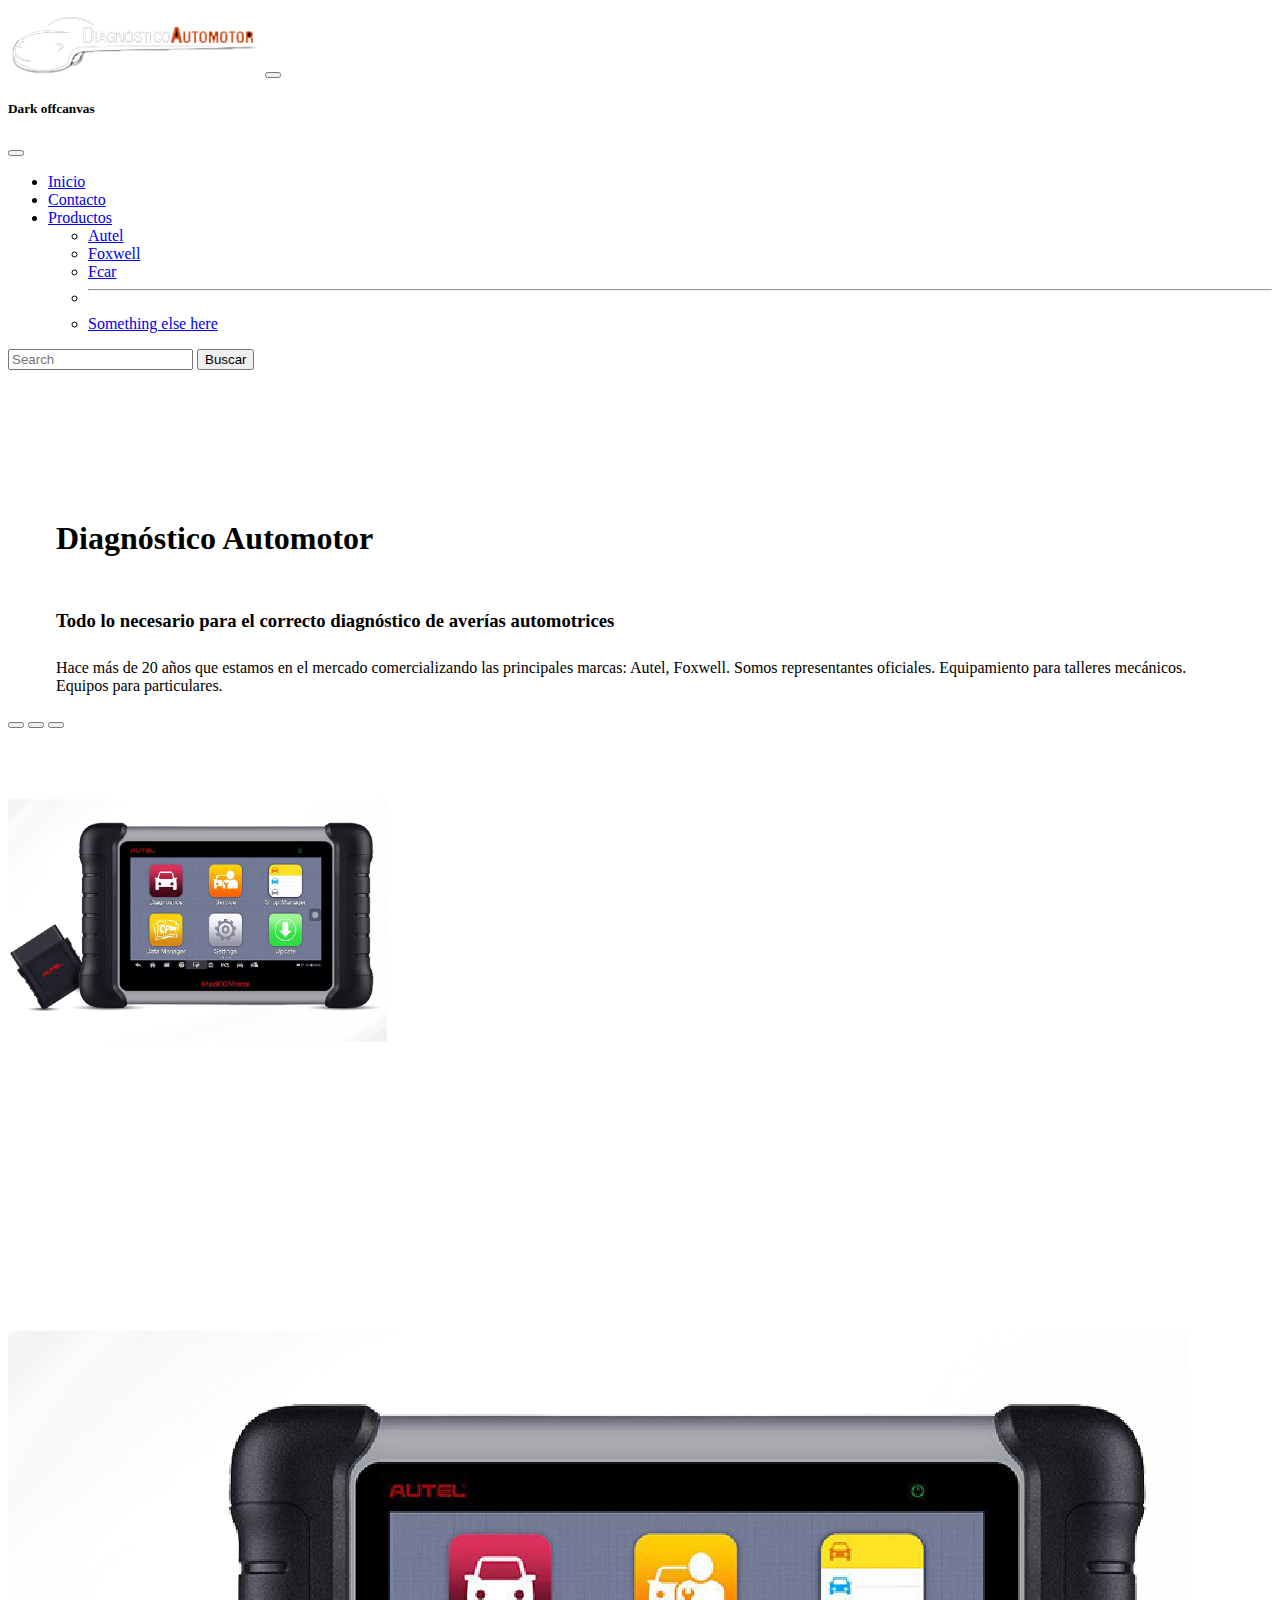
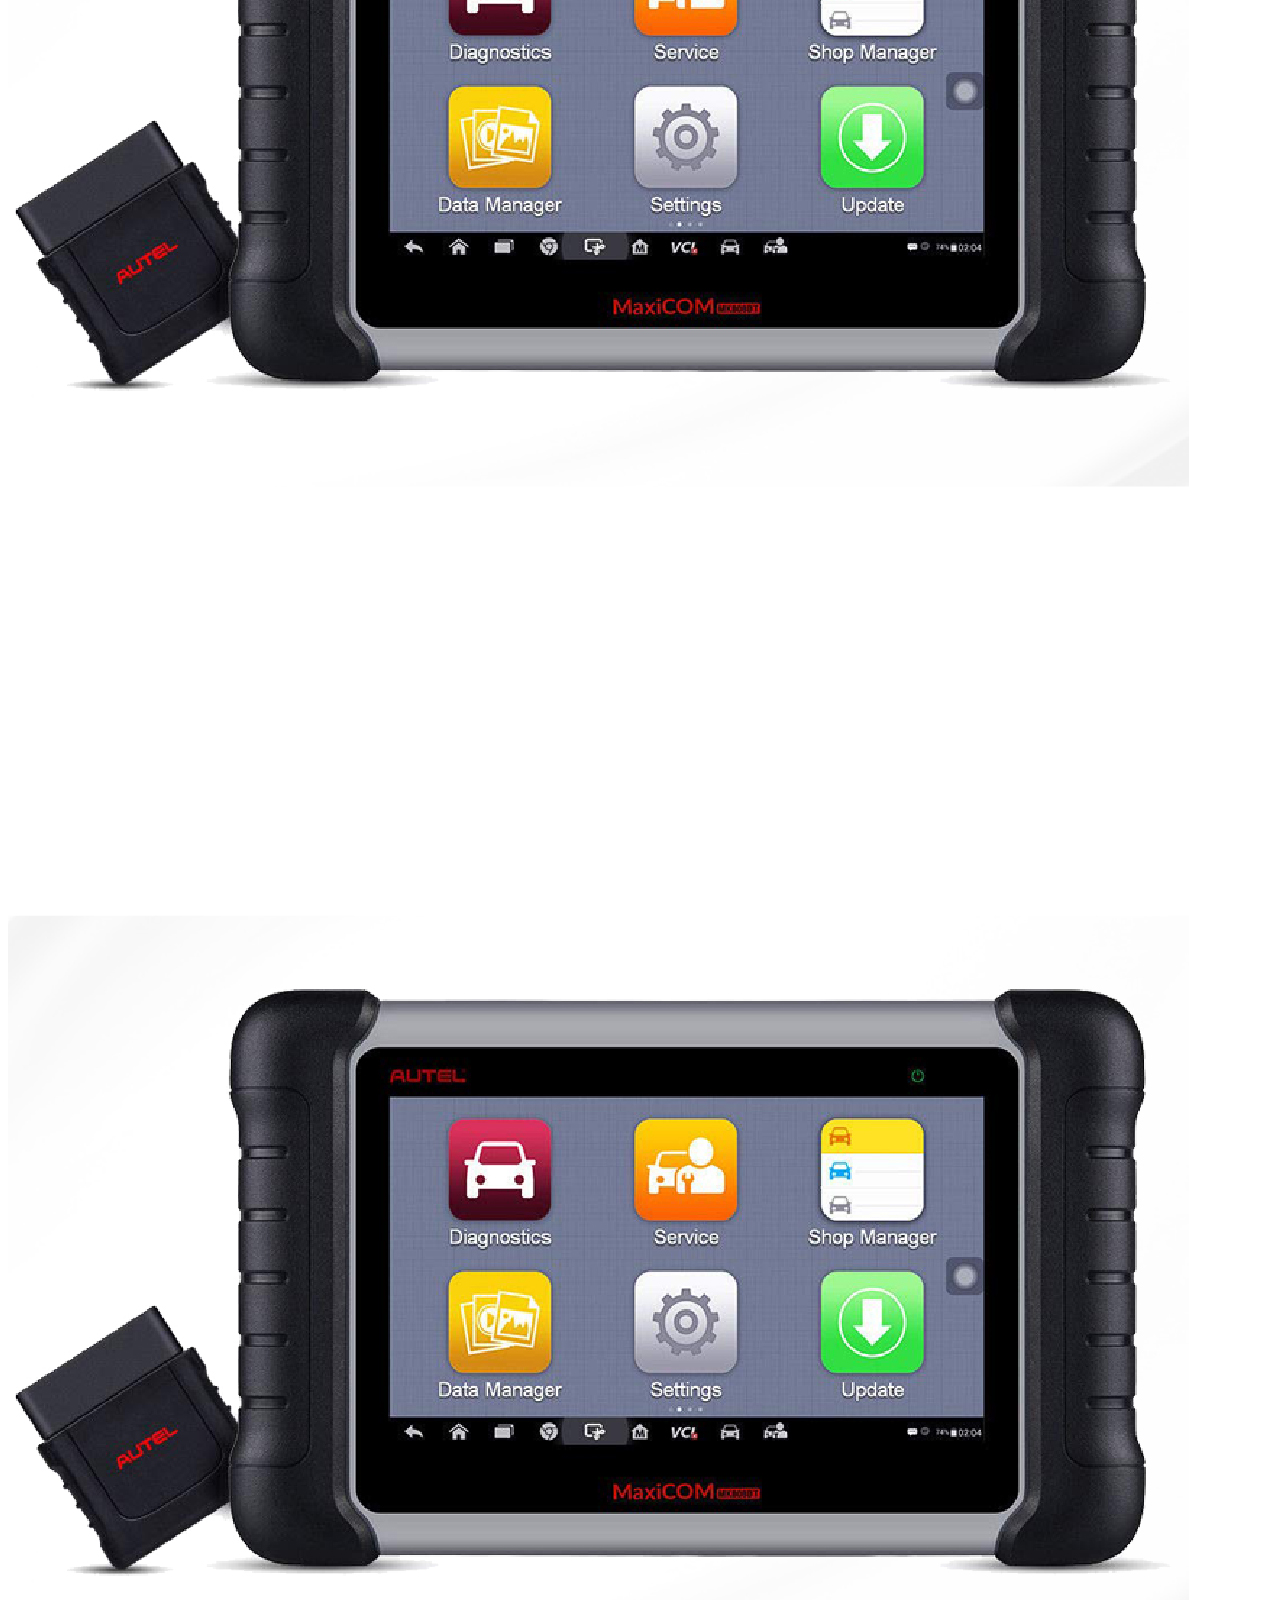
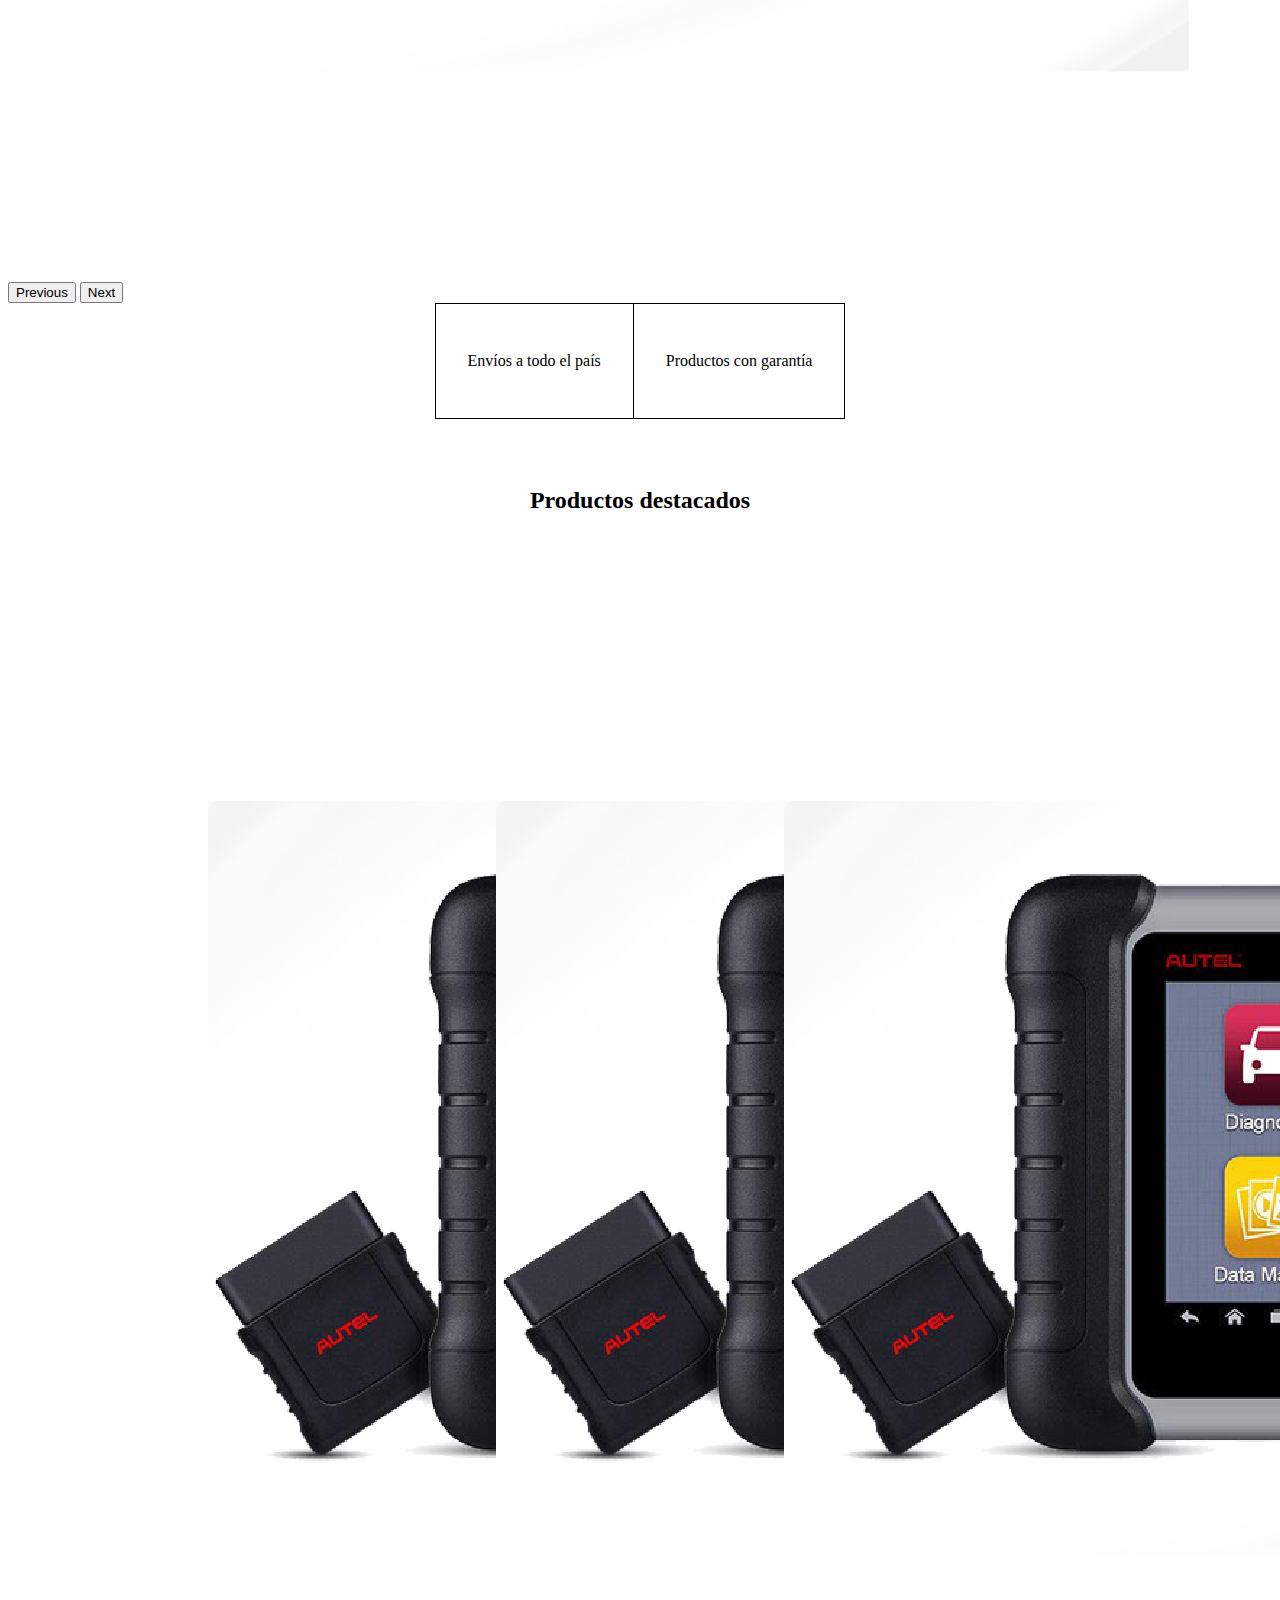
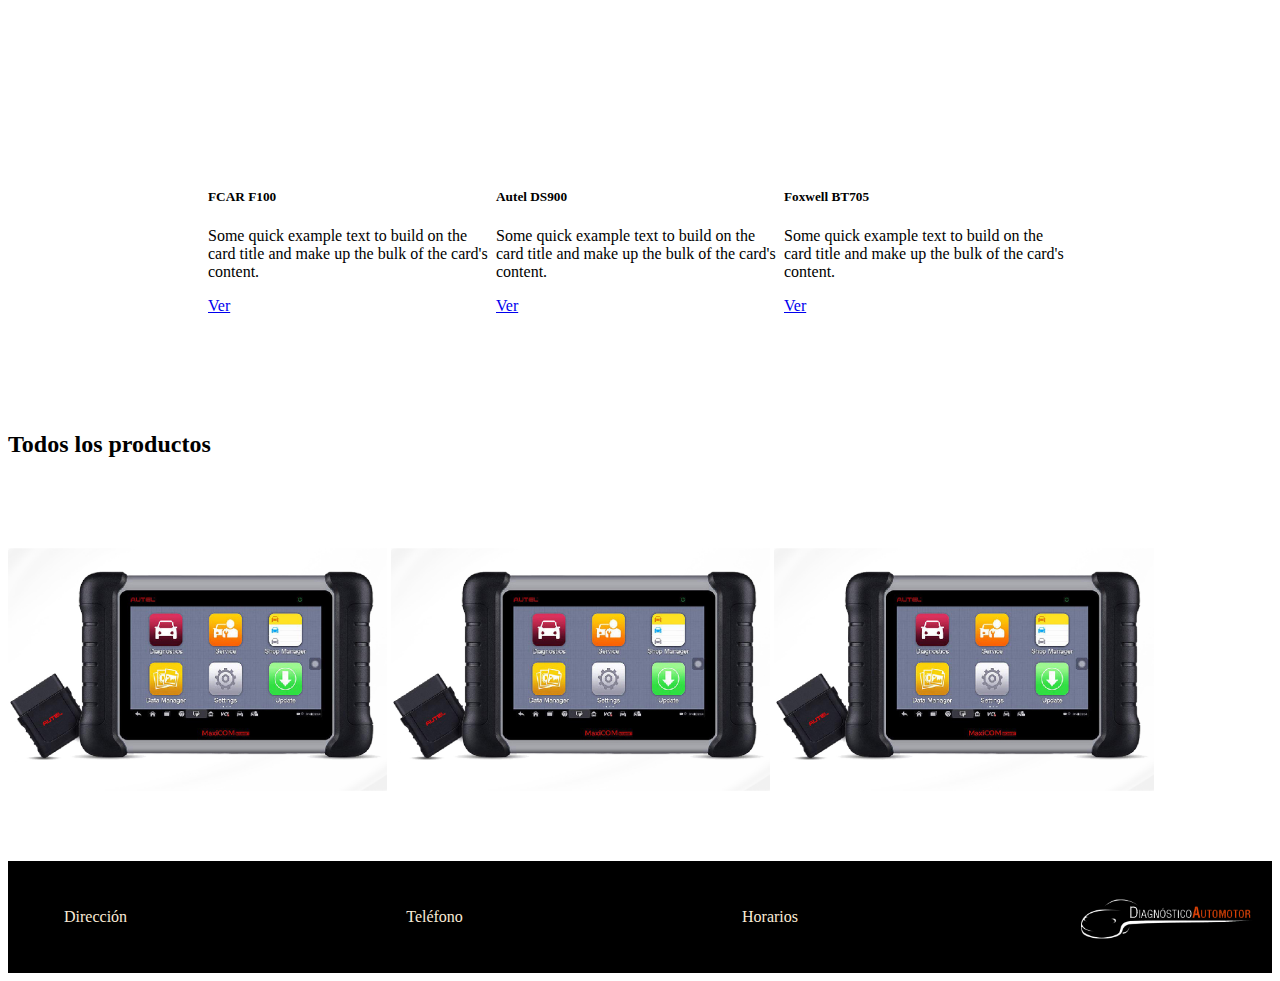
==== index.html @ a449dfd9 "1" ====
<!DOCTYPE html>
<html lang="en">
<head>
    <meta charset="UTF-8">
    <meta name="viewport" content="width=device-width, initial-scale=1.0">
    <title>Inicio</title>
    <link rel="stylesheet" href="CSS/style.css">

<!--CSS BOOSTRAP-->

    <link href="https://cdn.jsdelivr.net/npm/bootstrap@5.3.2/dist/css/bootstrap.min.css" rel="stylesheet" integrity="sha384-T3c6CoIi6uLrA9TneNEoa7RxnatzjcDSCmG1MXxSR1GAsXEV/Dwwykc2MPK8M2HN" crossorigin="anonymous">
    <link href="https://cdn.jsdelivr.net/npm/bootstrap@5.3.0/dist/css/bootstrap.min.css" rel="stylesheet" integrity="sha384-9ndCyUaIbzAi2FUVXJi0CjmCapSmO7SnpJef0486qhLnuZ2cdeRhO02iuK6FUUVM" crossorigin="anonymous">

    <!-- SCRIPT JS BOOSTRAP-->
    <script src="https://cdn.jsdelivr.net/npm/bootstrap@5.3.2/dist/js/bootstrap.bundle.min.js" integrity="sha384-C6RzsynM9kWDrMNeT87bh95OGNyZPhcTNXj1NW7RuBCsyN/o0jlpcV8Qyq46cDfL" crossorigin="anonymous"></script>
<!--FLAT ICON-->
<meta name="description" content="">
<meta name="viewport" content="width=device-width, initial-scale=1">
<!-- Incluir el CDN de FontAwesome -->
<!-- <link href="https://cdnjs.cloudflare.com/ajax/libs/font-awesome/6.0.0-beta3/css/all.min.css" rel="stylesheet"> -->
<link rel='stylesheet' href='https://cdn-uicons.flaticon.com/2.6.0/uicons-regular-rounded/css/uicons-regular-rounded.css'>

</head>


<body>
<!--HEADER-->
    <header>
        <nav class="navbar navbar-dark bg-dark fixed-top">
            <div class="container-fluid">
              <!-- <a class="navbar-brand" href="#">Offcanvas dark navbar</a> -->
               <img src="imagenes/logo-diagnostico.png" alt="logo-diagnostico" class="logo">
              <button class="navbar-toggler" type="button" data-bs-toggle="offcanvas" data-bs-target="#offcanvasDarkNavbar" aria-controls="offcanvasDarkNavbar" aria-label="Toggle navigation">
                <span class="navbar-toggler-icon"></span>
              </button>
              <div class="offcanvas offcanvas-end text-bg-dark" tabindex="-1" id="offcanvasDarkNavbar" aria-labelledby="offcanvasDarkNavbarLabel">
                <div class="offcanvas-header">
                  <h5 class="offcanvas-title" id="offcanvasDarkNavbarLabel">Dark offcanvas</h5>
                  <button type="button" class="btn-close btn-close-white" data-bs-dismiss="offcanvas" aria-label="Close"></button>
                </div>
                <div class="offcanvas-body">
                  <ul class="navbar-nav justify-content-end flex-grow-1 pe-3">
                    <li class="nav-item">
                      <a class="nav-link active" aria-current="page" href="#">Inicio</a>
                    </li>
                    <li class="nav-item">
                      <a class="nav-link" href="#">Contacto</a>
                    </li>
                    <li class="nav-item dropdown">
                      <a class="nav-link dropdown-toggle" href="#" role="button" data-bs-toggle="dropdown" aria-expanded="false">
                        Productos
                      </a>
                      <ul class="dropdown-menu dropdown-menu-dark">
                        <li><a class="dropdown-item" href="html\autel.html">Autel</a></li>
                        <li><a class="dropdown-item" href="html/ms906.html">Foxwell</a></li>
                        <li><a class="dropdown-item" href="html/ds900.html">Fcar </a></li>
                        <li>
                          <hr class="dropdown-divider">
                        </li>
                        <li><a class="dropdown-item" href="#">Something else here</a></li>
                      </ul>
                    </li>
                  </ul>
                  <form class="d-flex mt-3" role="search">
                    <input class="form-control me-2" type="search" placeholder="Search" aria-label="Search">
                    <button class="btn btn-success" type="submit">Buscar</button>
                  </form>
                </div>
              </div>
            </div>
          </nav>
    </header>
    <!--DIV TITULO, BAJADA, SLICES esto tengo que bajarlo en CSS porque queda tapado-->
    <div class="body">
      <div class="presentacion">
        <h1>Diagnóstico Automotor</h1>
        <h3>Todo lo necesario para el correcto diagnóstico de averías automotrices</h3>
        <p>Hace más de 20 años que estamos en el mercado comercializando las principales marcas: Autel, Foxwell. Somos representantes oficiales. Equipamiento para talleres mecánicos. Equipos para particulares. </p>
      </div>

        <!--Boostrap carrousel slider-->
        <div id="carouselExampleIndicators" class="pt-3 container-lg img-fluid carousel slide"></div>
          <div class="carousel-indicators">
            <button type="button" data-bs-target="#carouselExampleIndicators" data-bs-slide-to="0" class="active" aria-current="true" aria-label="Slide 1"></button>
            <button type="button" data-bs-target="#carouselExampleIndicators" data-bs-slide-to="1" aria-label="Slide 2"></button>
            <button type="button" data-bs-target="#carouselExampleIndicators" data-bs-slide-to="2" aria-label="Slide 3"></button>
          </div>
          <div class="carousel-inner">
            <div class="carousel-item active">
              <img src="imagenes/MX_808TS.jpg" class=" img-fluid d-block w-10, imagenes-prueba" alt="Pareja recién casada por iglesia">
            </div>
            <div class="carousel-item">
              <img src="imagenes/MX_808TS.jpg" class=" img-fluid d-block w-10" alt="Pareja recién casada en registo civil">
            </div>
            <div class="carousel-item">
              <img src="imagenes/MX_808TS.jpg" class=" img-fluid w-10" alt="Casamiento tirada de arroz">
            </div>
          </div>
          <button class="carousel-control-prev" type="button" data-bs-target="#carouselExampleIndicators" data-bs-slide="prev">
            <span class="carousel-control-prev-icon" aria-hidden="true"></span>
            <span class="visually-hidden">Previous</span>
          </button>
          <button class="carousel-control-next" type="button" data-bs-target="#carouselExampleIndicators" data-bs-slide="next">
            <span class="carousel-control-next-icon" aria-hidden="true"></span>
            <span class="visually-hidden">Next</span>
          </button>
        </div>
        <!--Fin slider-->
    </div>
    <div class="container-envios-garantia">
      <div class="containers-pequeños-envio">
        <i class="fi fi-rr-shipping-fast"></i>
        <p>Envíos a todo el país</p>
      </div>
      <div class="containers-pequeños-garantia">
        <i class="fi fi-rr-degree-credential"></i>
        <p>Productos con garantía</p>
      </div>
    </div>
    <!--DIV PRODUCTOS DESTACADOS-->
    <div class="container-productos-destacados">
        <h2>Productos destacados</h2>
        <div class="cards-productos-destacados">
            <!-- <img src="imagenes\MX_808TS.jpg" alt="prueba1" class="imagenes-prueba">
            <img src="imagenes\MX_808TS.jpg" alt="prueba2" class="imagenes-prueba" >
            <img src="imagenes\MX_808TS.jpg" alt="prueba3" class="imagenes-prueba"> -->
            <!--Acá una grid / o directo tres imágenes-->

            <!--Card 1-->
            <div class="card" style="width: 18rem;">
              <img src="imagenes\MX_808TS.jpg" class="card-img-top" alt="prueba">
              <div class="card-body">
                <h5 class="card-title">FCAR F100</h5>
                <p class="card-text">Some quick example text to build on the card title and make up the bulk of the card's content.</p>
                <a href="#" class="btn btn-primary">Ver</a>
              </div>
            </div>
            <!--Card 2-->
            <div class="card" style="width: 18rem;">
              <img src="imagenes\MX_808TS.jpg" class="card-img-top" alt="prueba">
              <div class="card-body">
                <h5 class="card-title">Autel DS900</h5>
                <p class="card-text">Some quick example text to build on the card title and make up the bulk of the card's content.</p>
                <a href="#" class="btn btn-primary">Ver</a>
              </div>
            </div>
            <!--Card 3-->
            <div class="card" style="width: 18rem;">
              <img src="imagenes\MX_808TS.jpg" class="card-img-top" alt="prueba">
              <div class="card-body">
                <h5 class="card-title">Foxwell BT705</h5>
                <p class="card-text">Some quick example text to build on the card title and make up the bulk of the card's content.</p>
                <a href="#" class="btn btn-primary">Ver</a>
              </div>
            </div>
        </div>
    </div>
    <!--DIV TODOS LOS PRODUCTOS-->
    <div class="productosIndex">
        <h2>Todos los productos</h2>
        <div>
            <!--Acá una grid / o directo tres imágenes-->
            <img src="imagenes\MX_808TS.jpg" alt="prueba1" class="imagenes-prueba">
            <img src="imagenes\MX_808TS.jpg" alt="prueba2" class="imagenes-prueba" >
            <img src="imagenes\MX_808TS.jpg" alt="prueba3" class="imagenes-prueba">
        </div>
    </div>
    <!--FOOTER-->
    <footer>
      <div class="footer">
        <!--logo-->
        <ul class="lista-footer">
          <li class="items-footer">Dirección</li>
          <li class="items-footer">Teléfono</li>
          <li class="items-footer">Horarios</li>
          <img src="imagenes/logo-diagnostico.png" alt="logo-diagnostico" class="logo-footer">
        </ul>
        
      </div>
    </footer>
</body>
</html>
---- CSS/style.css ----
.logo{
    width: 20%;
}

.body{
    padding-top: 8rem;
}
.container-envios-garantia{
    display: flex;
    justify-content: center;
}
.containers-pequeños-garantia{
    border: 1px solid black;
    padding: 2rem;
}
.containers-pequeños-envio{
    border-top: 1px solid black;
    border-bottom: 1px solid black;
    border-left: 1px solid black;
    padding: 2rem;
}
.presentacion{
    margin-left: 3rem;
    margin-right: 3rem;
}

h3{
    padding-top: 2rem;
    padding-bottom: 0.5rem;
}

.carousel-slide{
    padding: 0;

}

/*PRODUCTOS DESTACADOS*/

.container-productos-destacados{
    padding: 3rem;
    display: flex;
    flex-wrap: wrap;
    justify-content: center;
}

.cards-productos-destacados{
    display: flex;
    flex-wrap: wrap;
    justify-content: center;
    margin: 3rem;
   
}

/*FOOTER*/

.footer{
    background-color: black;
    padding: 1rem;
}
.lista-footer{
    display: flex;
    justify-content: space-between;

}
.items-footer{
    color: antiquewhite;
    list-style: none;
    text-decoration: none;
    text-align: center;
    align-content: center;
}
.logo-footer{
    width: 15%;
}



.imagenes-prueba{
    width: 30%;
    
    background-color: red;
}




.cardsAutelPrueba{
    display: flex;
    flex-wrap: wrap;
    justify-content: center;

}

/* .cardEquipos{
    background-color: red;
    border: 3px solid black;
    display: grid;
    grid-template-columns: 1fr 1.5fr;
    grid-template-rows: 100px 200px;
    max-width: 85%;
    margin: 15px;
    
    
    
    
}
.imagenEquipo{
    width: 20%;
   
} */

 .grid-container{
    background-color: violet;
    border: 1px solid green;
    border-radius: 15px;
    display: grid;
    grid-template-columns: 1fr 1.5fr;
    grid-template-rows: 100px 200px;
    max-width: 85%;
    margin: 15px;

    
}

/* .nombreEquipo{
    grid-column: 1/3;
    background-color: white;
    
   
}  */
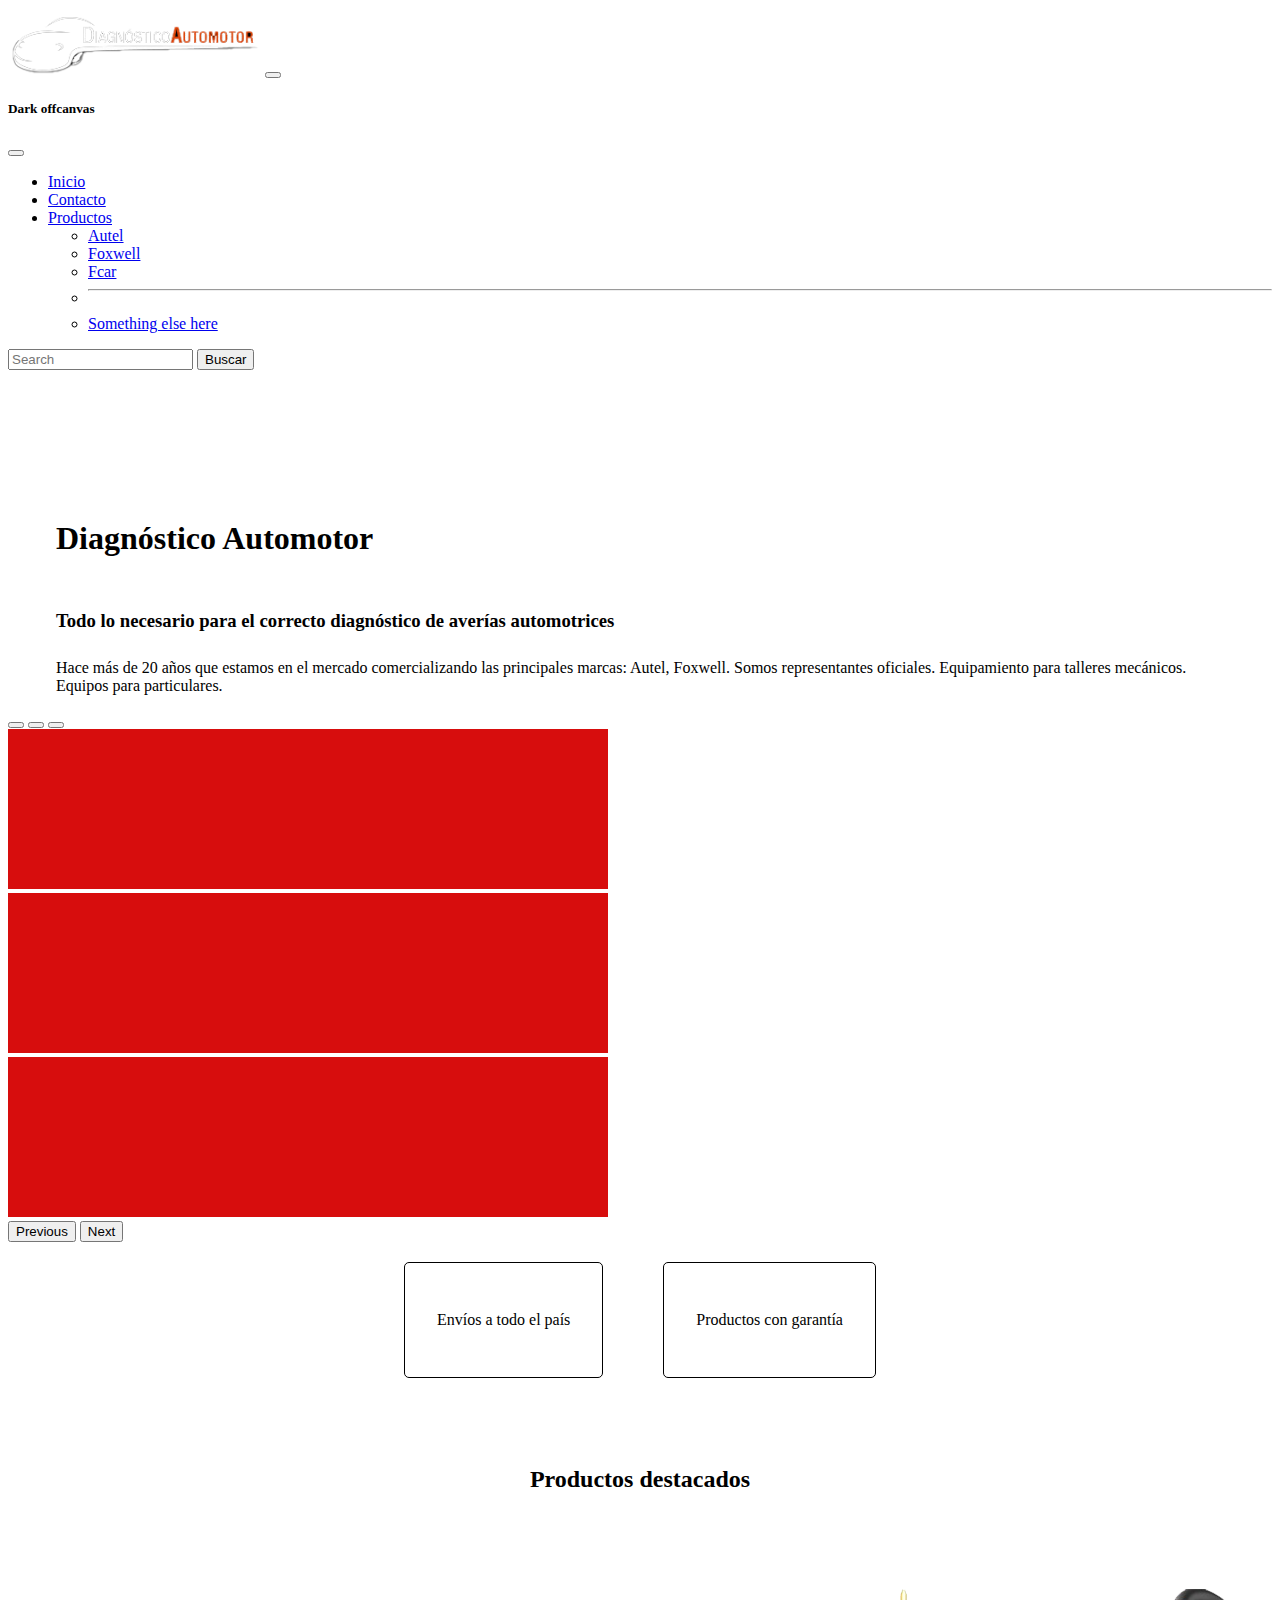
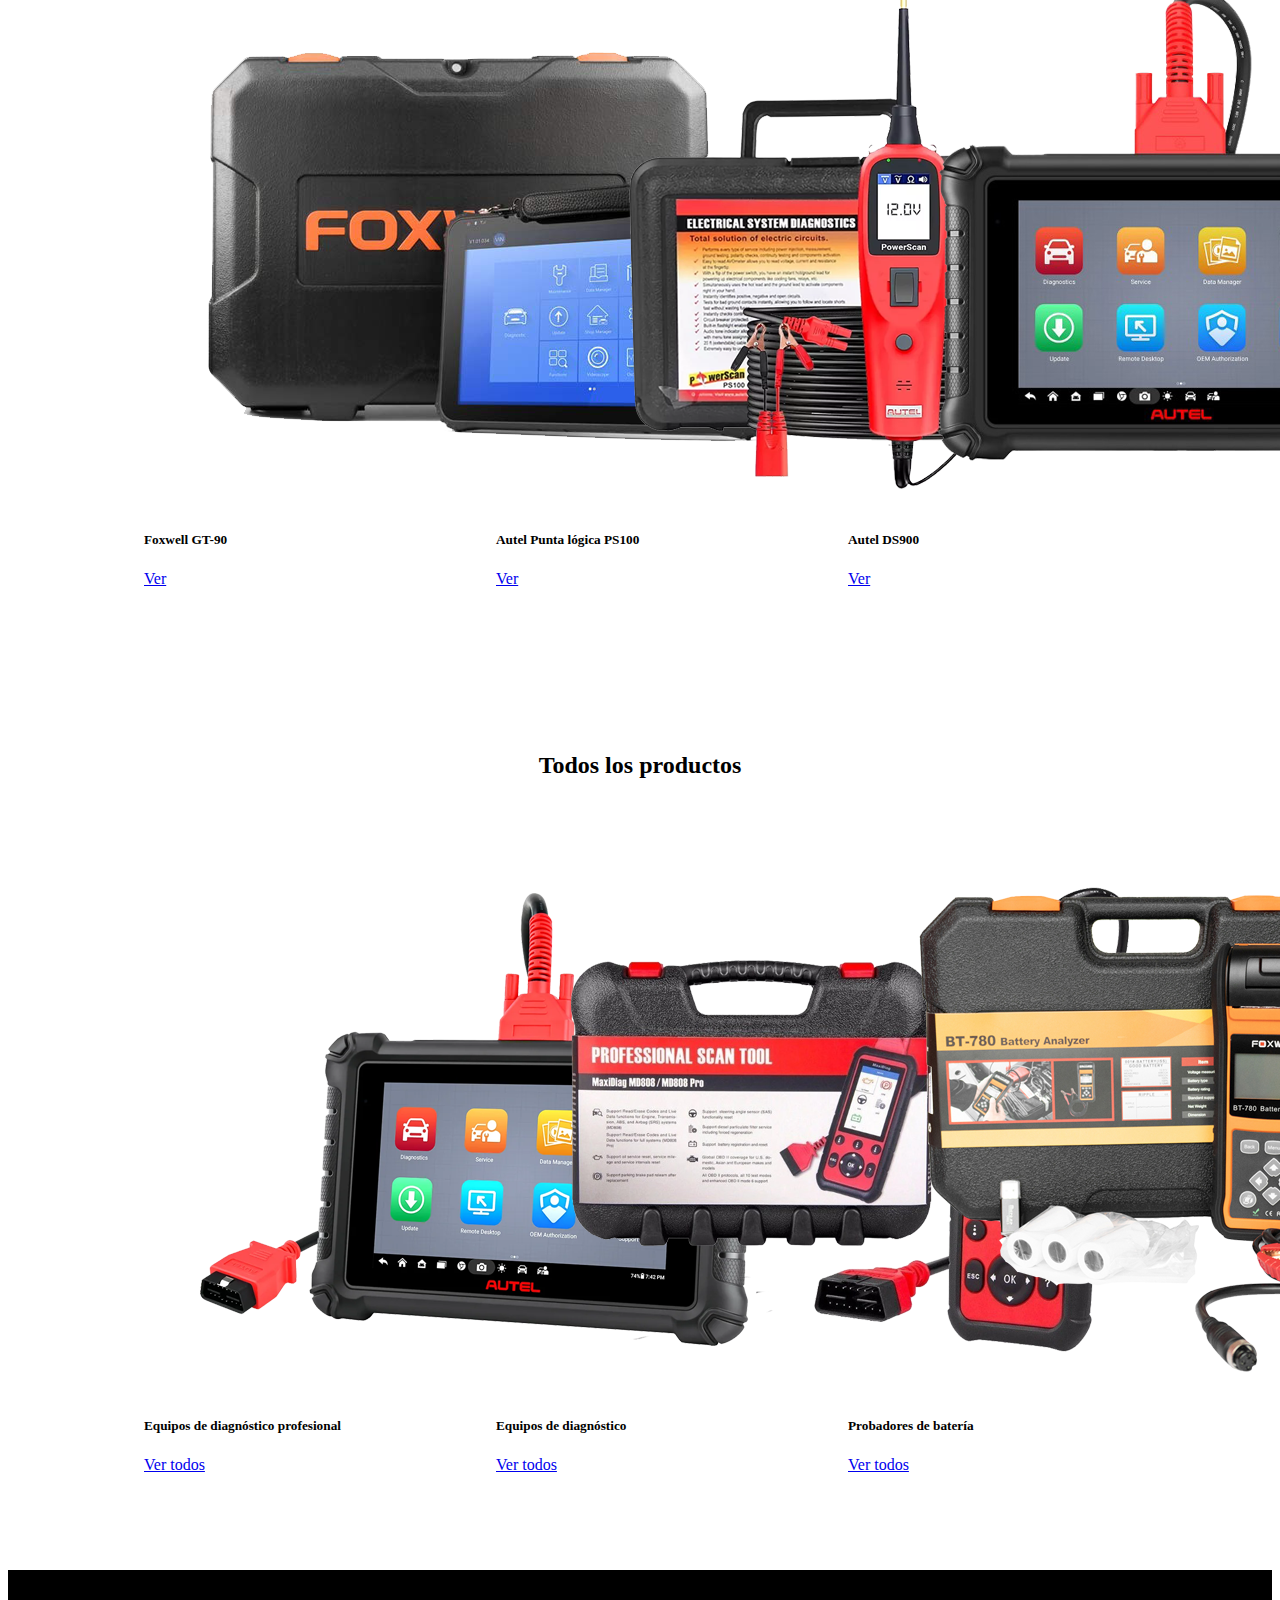
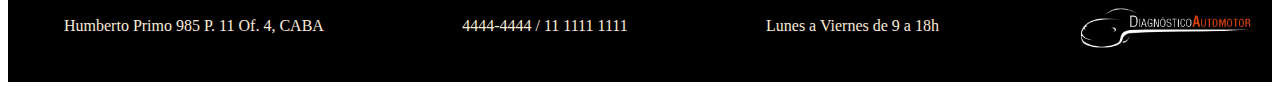
==== commit 39d48f8d: "index" ====
--- a/index.html
+++ b/index.html
@@ -79,34 +79,38 @@
       </div>
 
         <!--Boostrap carrousel slider-->
-        <div id="carouselExampleIndicators" class="pt-3 container-lg img-fluid carousel slide"></div>
-          <div class="carousel-indicators">
-            <button type="button" data-bs-target="#carouselExampleIndicators" data-bs-slide-to="0" class="active" aria-current="true" aria-label="Slide 1"></button>
-            <button type="button" data-bs-target="#carouselExampleIndicators" data-bs-slide-to="1" aria-label="Slide 2"></button>
-            <button type="button" data-bs-target="#carouselExampleIndicators" data-bs-slide-to="2" aria-label="Slide 3"></button>
-          </div>
-          <div class="carousel-inner">
-            <div class="carousel-item active">
-              <img src="imagenes/MX_808TS.jpg" class=" img-fluid d-block w-10, imagenes-prueba" alt="Pareja recién casada por iglesia">
-            </div>
-            <div class="carousel-item">
-              <img src="imagenes/MX_808TS.jpg" class=" img-fluid d-block w-10" alt="Pareja recién casada en registo civil">
-            </div>
-            <div class="carousel-item">
-              <img src="imagenes/MX_808TS.jpg" class=" img-fluid w-10" alt="Casamiento tirada de arroz">
-            </div>
-          </div>
-          <button class="carousel-control-prev" type="button" data-bs-target="#carouselExampleIndicators" data-bs-slide="prev">
-            <span class="carousel-control-prev-icon" aria-hidden="true"></span>
-            <span class="visually-hidden">Previous</span>
-          </button>
-          <button class="carousel-control-next" type="button" data-bs-target="#carouselExampleIndicators" data-bs-slide="next">
-            <span class="carousel-control-next-icon" aria-hidden="true"></span>
-            <span class="visually-hidden">Next</span>
-          </button>
+        <div class="carousel-prueba">
+          <div id="carouselExampleIndicators" class="carousel slide">
+            <div class="carousel-indicators">
+              <button type="button" data-bs-target="#carouselExampleIndicators" data-bs-slide-to="0" class="active" aria-current="true" aria-label="Slide 1"></button>
+              <button type="button" data-bs-target="#carouselExampleIndicators" data-bs-slide-to="1" aria-label="Slide 2"></button>
+              <button type="button" data-bs-target="#carouselExampleIndicators" data-bs-slide-to="2" aria-label="Slide 3"></button>
+            </div>
+            <div class="carousel-inner">
+              <div class="carousel-item active">
+                <img src="imagenes/prueba_banner.jpg" class="d-block w-100" alt="...">
+              </div>
+              <div class="carousel-item">
+                <img src="imagenes/prueba_banner.jpg" class="d-block w-100" alt="...">
+              </div>
+              <div class="carousel-item">
+                <img src="imagenes/prueba_banner.jpg" class="d-block w-100" alt="...">
+              </div>
+            </div>
+            <button class="carousel-control-prev" type="button" data-bs-target="#carouselExampleIndicators" data-bs-slide="prev">
+              <span class="carousel-control-prev-icon" aria-hidden="true"></span>
+              <span class="visually-hidden">Previous</span>
+            </button>
+            <button class="carousel-control-next" type="button" data-bs-target="#carouselExampleIndicators" data-bs-slide="next">
+              <span class="carousel-control-next-icon" aria-hidden="true"></span>
+              <span class="visually-hidden">Next</span>
+            </button>
+          </div>
         </div>
+      </div>
         <!--Fin slider-->
-    </div>
+   
+   <!-- ENVIOS, GARANTÍA -->
     <div class="container-envios-garantia">
       <div class="containers-pequeños-envio">
         <i class="fi fi-rr-shipping-fast"></i>
@@ -117,62 +121,84 @@
         <p>Productos con garantía</p>
       </div>
     </div>
+
     <!--DIV PRODUCTOS DESTACADOS-->
     <div class="container-productos-destacados">
         <h2>Productos destacados</h2>
         <div class="cards-productos-destacados">
-            <!-- <img src="imagenes\MX_808TS.jpg" alt="prueba1" class="imagenes-prueba">
-            <img src="imagenes\MX_808TS.jpg" alt="prueba2" class="imagenes-prueba" >
-            <img src="imagenes\MX_808TS.jpg" alt="prueba3" class="imagenes-prueba"> -->
-            <!--Acá una grid / o directo tres imágenes-->
 
             <!--Card 1-->
             <div class="card" style="width: 18rem;">
-              <img src="imagenes\MX_808TS.jpg" class="card-img-top" alt="prueba">
+              <img src="imagenes/gt_90.png" class="card-img-top" alt="prueba">
               <div class="card-body">
-                <h5 class="card-title">FCAR F100</h5>
-                <p class="card-text">Some quick example text to build on the card title and make up the bulk of the card's content.</p>
+                <h5 class="card-title">Foxwell GT-90</h5>
+                <!-- <p class="card-text">Some quick example text to build on the card title and make up the bulk of the card's content.</p> -->
                 <a href="#" class="btn btn-primary">Ver</a>
               </div>
             </div>
             <!--Card 2-->
             <div class="card" style="width: 18rem;">
-              <img src="imagenes\MX_808TS.jpg" class="card-img-top" alt="prueba">
+              <img src="imagenes/ps_100.png" class="card-img-top" alt="prueba">
+              <div class="card-body">
+                <h5 class="card-title">Autel Punta lógica PS100</h5>
+                <!-- <p class="card-text">Some quick example text to build on the card title and make up the bulk of the card's content.</p> -->
+                <a href="#" class="btn btn-primary">Ver</a>
+              </div>
+            </div>
+            <!--Card 3-->
+            <div class="card" style="width: 18rem;">
+              <img src="imagenes/Autel_DS_900/DS900_7.png" class="card-img-top" alt="prueba">
               <div class="card-body">
                 <h5 class="card-title">Autel DS900</h5>
-                <p class="card-text">Some quick example text to build on the card title and make up the bulk of the card's content.</p>
-                <a href="#" class="btn btn-primary">Ver</a>
-              </div>
-            </div>
-            <!--Card 3-->
-            <div class="card" style="width: 18rem;">
-              <img src="imagenes\MX_808TS.jpg" class="card-img-top" alt="prueba">
-              <div class="card-body">
-                <h5 class="card-title">Foxwell BT705</h5>
-                <p class="card-text">Some quick example text to build on the card title and make up the bulk of the card's content.</p>
+                <!-- <p class="card-text">Some quick example text to build on the card title and make up the bulk of the card's content.</p> -->
                 <a href="#" class="btn btn-primary">Ver</a>
               </div>
             </div>
         </div>
     </div>
     <!--DIV TODOS LOS PRODUCTOS-->
-    <div class="productosIndex">
-        <h2>Todos los productos</h2>
-        <div>
-            <!--Acá una grid / o directo tres imágenes-->
-            <img src="imagenes\MX_808TS.jpg" alt="prueba1" class="imagenes-prueba">
-            <img src="imagenes\MX_808TS.jpg" alt="prueba2" class="imagenes-prueba" >
-            <img src="imagenes\MX_808TS.jpg" alt="prueba3" class="imagenes-prueba">
-        </div>
-    </div>
+    <div class="container-productos-destacados">
+      <h2>Todos los productos</h2>
+      <div class="cards-productos-destacados">
+
+          <!--Card 1-->
+          <div class="card" style="width: 18rem;">
+            <img src="imagenes/Autel_DS_900/DS900_2.png" class="card-img-top" alt="prueba">
+            <div class="card-body">
+              <h5 class="card-title">Equipos de diagnóstico profesional</h5>
+              <!-- <p class="card-text">Some quick example text to build on the card title and make up the bulk of the card's content.</p> -->
+              <a href="#" class="btn btn-primary">Ver todos</a>
+            </div>
+          </div>
+          <!--Card 2-->
+          <div class="card" style="width: 18rem;">
+            <img src="imagenes/md808_pro.png" class="card-img-top" alt="prueba">
+            <div class="card-body">
+              <h5 class="card-title">Equipos de diagnóstico</h5>
+              <!-- <p class="card-text">Some quick example text to build on the card title and make up the bulk of the card's content.</p> -->
+              <a href="#" class="btn btn-primary">Ver todos</a>
+            </div>
+          </div>
+          <!--Card 3-->
+          <div class="card" style="width: 18rem;">
+            <img src="imagenes/bt_780.png" class="card-img-top" alt="prueba">
+            <div class="card-body">
+              <h5 class="card-title">Probadores de batería</h5>
+              <!-- <p class="card-text">Some quick example text to build on the card title and make up the bulk of the card's content.</p> -->
+              <a href="#" class="btn btn-primary">Ver todos</a>
+            </div>
+          </div>
+      </div>
+  </div>
+        
     <!--FOOTER-->
     <footer>
       <div class="footer">
         <!--logo-->
         <ul class="lista-footer">
-          <li class="items-footer">Dirección</li>
-          <li class="items-footer">Teléfono</li>
-          <li class="items-footer">Horarios</li>
+          <li class="items-footer"> <i class="fi fi-rr-map-pin" style="color:white"></i> Humberto Primo 985 P. 11 Of. 4, CABA</li>
+          <li class="items-footer"> <i class="fi fi-rr-phone-call" style="color: white;"></i>  4444-4444 / 11 1111 1111</li>
+          <li class="items-footer"> <i class="fi fi-rr-clock-three" style="color: white;"></i> Lunes a Viernes de 9 a 18h</li>
           <img src="imagenes/logo-diagnostico.png" alt="logo-diagnostico" class="logo-footer">
         </ul>
         
--- a/CSS/style.css
+++ b/CSS/style.css
@@ -8,16 +8,20 @@
 .container-envios-garantia{
     display: flex;
     justify-content: center;
+    margin: 20px;
 }
 .containers-pequeños-garantia{
     border: 1px solid black;
+    border-radius: 5px;
     padding: 2rem;
+    margin: 0 30px;
 }
 .containers-pequeños-envio{
-    border-top: 1px solid black;
-    border-bottom: 1px solid black;
-    border-left: 1px solid black;
+    border: 1px solid black;
+    border-radius: 5px;
+    
     padding: 2rem;
+    margin: 0 30px;
 }
 .presentacion{
     margin-left: 3rem;
@@ -49,6 +53,9 @@
     justify-content: center;
     margin: 3rem;
    
+}
+.card{
+    margin: 0 2rem;
 }
 
 /*FOOTER*/
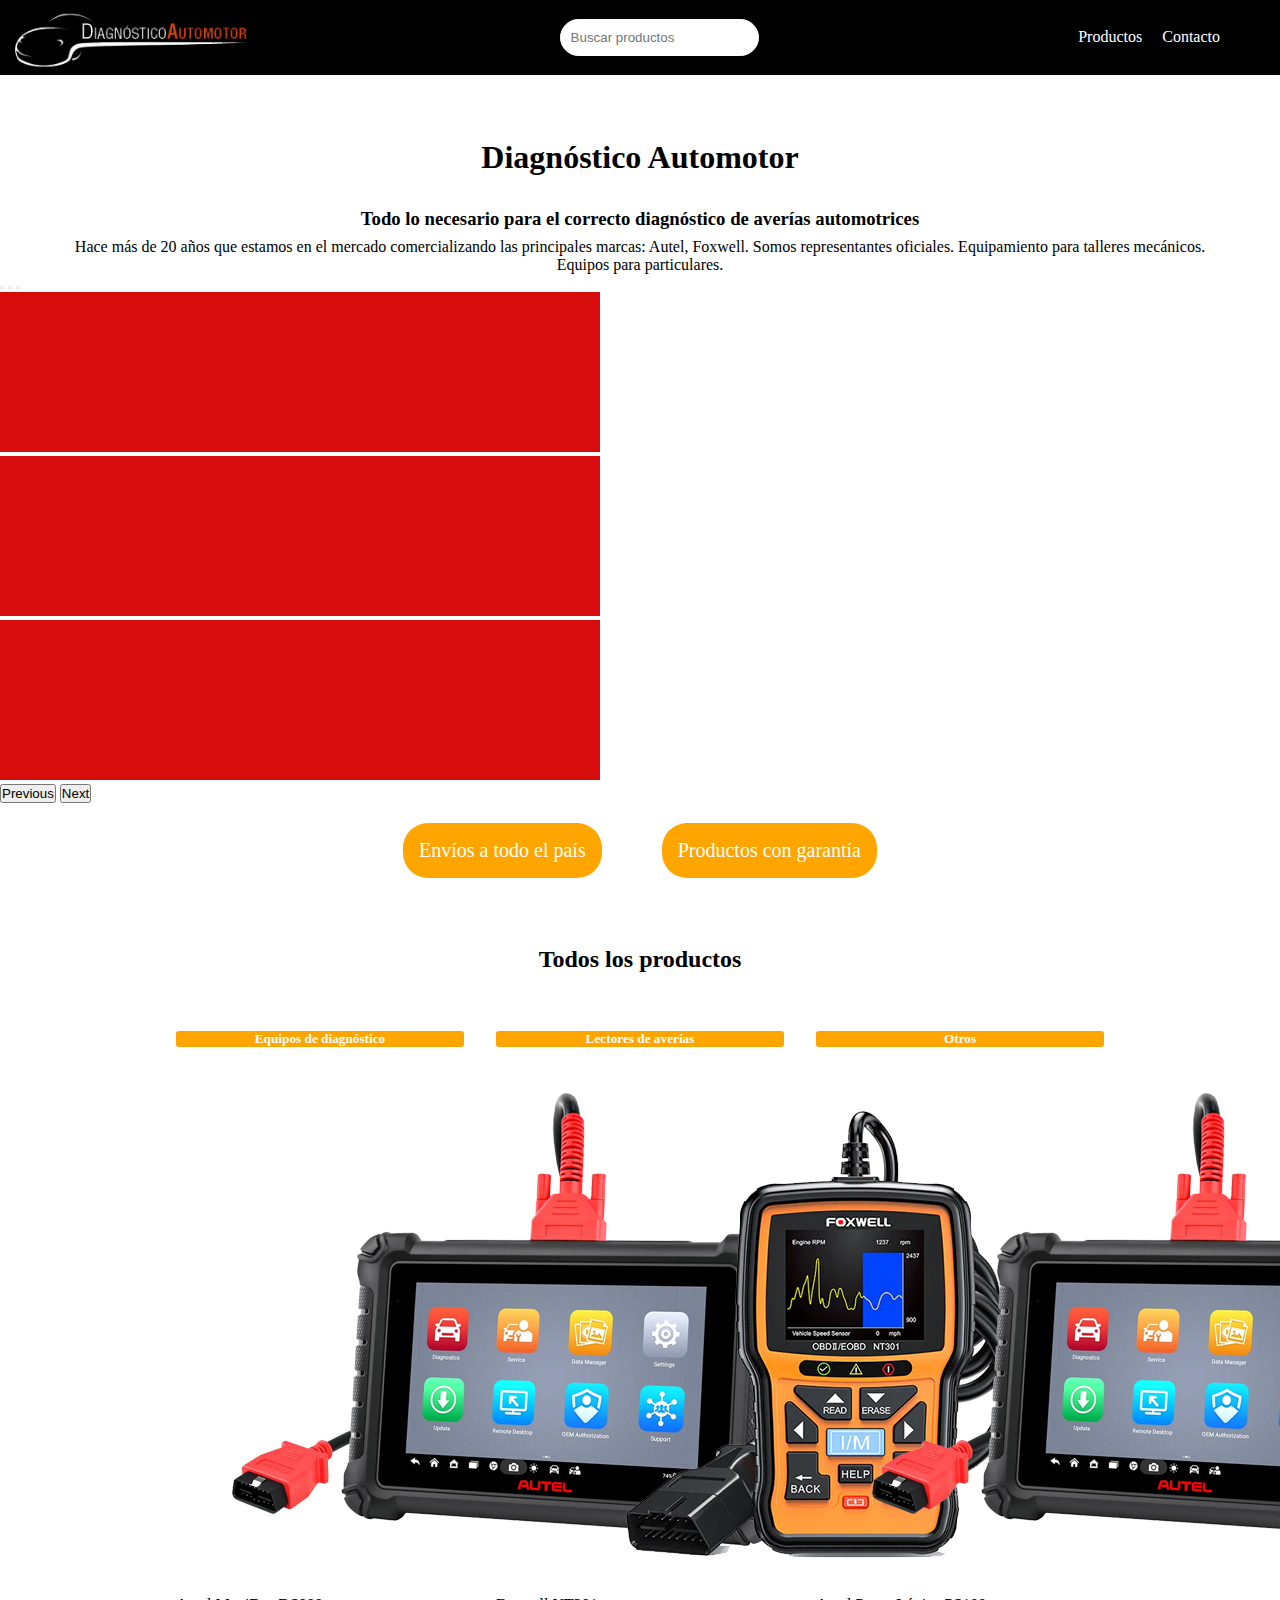
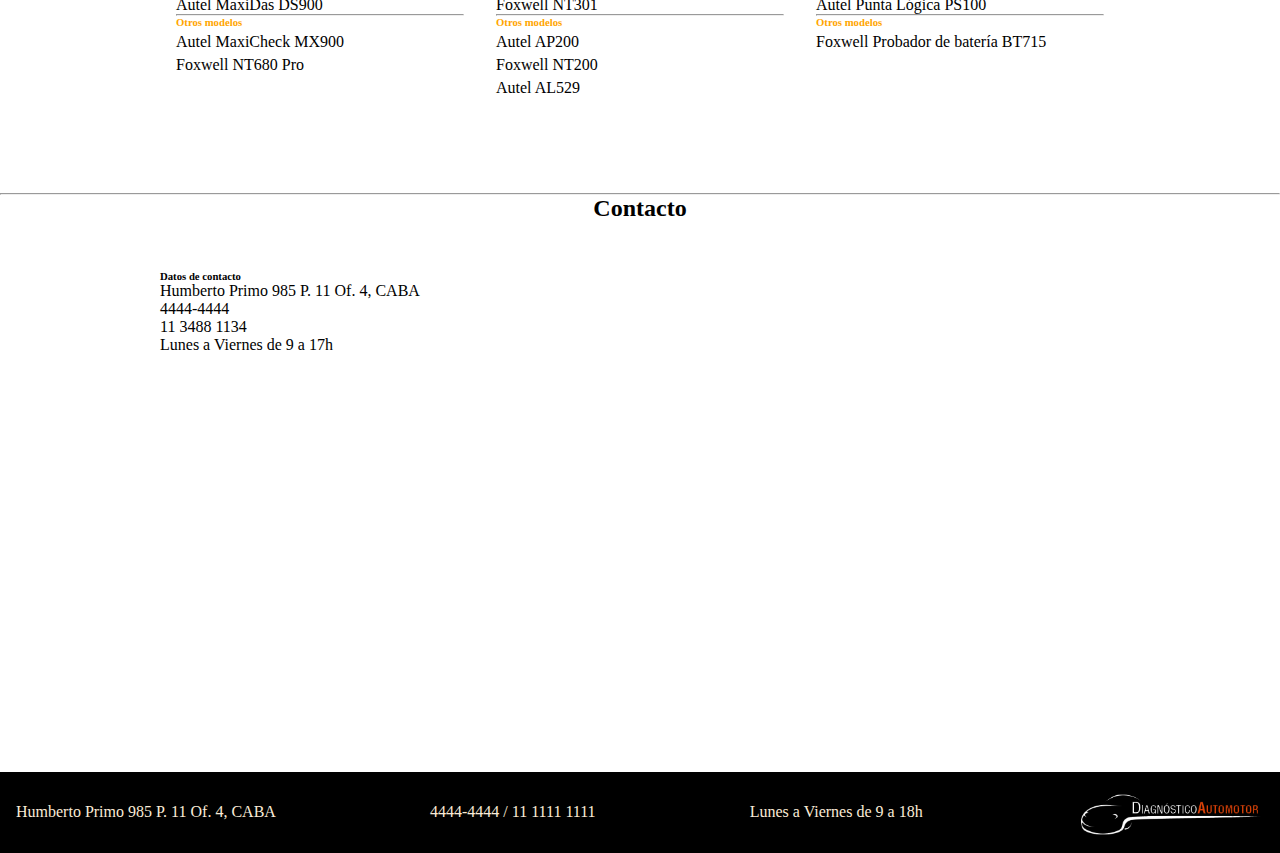
==== commit 1e132ede: "equipos" ====
--- a/index.html
+++ b/index.html
@@ -24,55 +24,40 @@
 
 
 <body>
-<!--HEADER-->
+
     <header>
-        <nav class="navbar navbar-dark bg-dark fixed-top">
-            <div class="container-fluid">
-              <!-- <a class="navbar-brand" href="#">Offcanvas dark navbar</a> -->
-               <img src="imagenes/logo-diagnostico.png" alt="logo-diagnostico" class="logo">
-              <button class="navbar-toggler" type="button" data-bs-toggle="offcanvas" data-bs-target="#offcanvasDarkNavbar" aria-controls="offcanvasDarkNavbar" aria-label="Toggle navigation">
-                <span class="navbar-toggler-icon"></span>
-              </button>
-              <div class="offcanvas offcanvas-end text-bg-dark" tabindex="-1" id="offcanvasDarkNavbar" aria-labelledby="offcanvasDarkNavbarLabel">
-                <div class="offcanvas-header">
-                  <h5 class="offcanvas-title" id="offcanvasDarkNavbarLabel">Dark offcanvas</h5>
-                  <button type="button" class="btn-close btn-close-white" data-bs-dismiss="offcanvas" aria-label="Close"></button>
-                </div>
-                <div class="offcanvas-body">
-                  <ul class="navbar-nav justify-content-end flex-grow-1 pe-3">
-                    <li class="nav-item">
-                      <a class="nav-link active" aria-current="page" href="#">Inicio</a>
-                    </li>
-                    <li class="nav-item">
-                      <a class="nav-link" href="#">Contacto</a>
-                    </li>
-                    <li class="nav-item dropdown">
-                      <a class="nav-link dropdown-toggle" href="#" role="button" data-bs-toggle="dropdown" aria-expanded="false">
-                        Productos
-                      </a>
-                      <ul class="dropdown-menu dropdown-menu-dark">
-                        <li><a class="dropdown-item" href="html\autel.html">Autel</a></li>
-                        <li><a class="dropdown-item" href="html/ms906.html">Foxwell</a></li>
-                        <li><a class="dropdown-item" href="html/ds900.html">Fcar </a></li>
-                        <li>
-                          <hr class="dropdown-divider">
-                        </li>
-                        <li><a class="dropdown-item" href="#">Something else here</a></li>
-                      </ul>
-                    </li>
+    <!--NAVBAR-->
+      <nav>
+        <!--logo-->
+        <img src="imagenes/logo-diagnostico.png" alt="logo" class="logo">
+        <!--search-->
+        <form action="" role="search">
+          <input type="search" placeholder="Buscar productos">
+          <button type="submit" class="boton-buscar"><i class="fi fi-rr-search icono-lupa"></i></button>
+        </form>
+        <!--lista-->
+        
+          <ul class="menu-horizontal">
+            <!-- <li>
+              <a href="../index.html">Inicio</a>
+            </li> -->
+            <li> 
+              <a href="">Productos</a>
+                  <ul class="menu-vertical">
+                    <li><a href="" class="link-desplegable">Equipos de diagnóstico profesional</a></li>
+                    <li><a href="" class="link-desplegable">Equipos de diagnóstico</a></li>
+                    <li><a href="" class="link-desplegable">Probadores de batería</a></li>
                   </ul>
-                  <form class="d-flex mt-3" role="search">
-                    <input class="form-control me-2" type="search" placeholder="Search" aria-label="Search">
-                    <button class="btn btn-success" type="submit">Buscar</button>
-                  </form>
-                </div>
-              </div>
-            </div>
-          </nav>
+              </li>
+              <li>
+                <a href="html/contacto.html">Contacto</a>
+              </li>
+          </ul>
+      </nav>
     </header>
     <!--DIV TITULO, BAJADA, SLICES esto tengo que bajarlo en CSS porque queda tapado-->
     <div class="body">
-      <div class="presentacion">
+     <div class="presentacion">
         <h1>Diagnóstico Automotor</h1>
         <h3>Todo lo necesario para el correcto diagnóstico de averías automotrices</h3>
         <p>Hace más de 20 años que estamos en el mercado comercializando las principales marcas: Autel, Foxwell. Somos representantes oficiales. Equipamiento para talleres mecánicos. Equipos para particulares. </p>
@@ -114,82 +99,104 @@
     <div class="container-envios-garantia">
       <div class="containers-pequeños-envio">
         <i class="fi fi-rr-shipping-fast"></i>
-        <p>Envíos a todo el país</p>
+        <p class="texto-envios-garantia">Envíos a todo el país</p>
       </div>
       <div class="containers-pequeños-garantia">
         <i class="fi fi-rr-degree-credential"></i>
-        <p>Productos con garantía</p>
-      </div>
-    </div>
-
-    <!--DIV PRODUCTOS DESTACADOS-->
-    <div class="container-productos-destacados">
-        <h2>Productos destacados</h2>
-        <div class="cards-productos-destacados">
-
-            <!--Card 1-->
-            <div class="card" style="width: 18rem;">
-              <img src="imagenes/gt_90.png" class="card-img-top" alt="prueba">
-              <div class="card-body">
-                <h5 class="card-title">Foxwell GT-90</h5>
-                <!-- <p class="card-text">Some quick example text to build on the card title and make up the bulk of the card's content.</p> -->
-                <a href="#" class="btn btn-primary">Ver</a>
-              </div>
+        <p class="texto-envios-garantia">Productos con garantía</p>
+      </div>
+    </div>
+
+    <!--TODOS LOS PRODUCTOS-->
+   <!--DIV TODOS LOS PRODUCTOS-->
+   <div class="container-productos-destacados">
+    <h2>Todos los productos</h2>
+    <div class="cards-productos-destacados">
+
+        <!--Card 1-->
+        <div class="card" style="width: 18rem;">
+          <div class="container-titulo">
+            <h5 class="titulo-categoria">Equipos de diagnóstico</h5>
+          </div>
+          <img src="imagenes/Autel_DS_900/DS900_2.png" class="card-img-top" alt="Autel MaxiDas DS900">
+          <div class="card-body">
+            
+              <a href="html/ds900.html" class="titulo-producto-principal">Autel MaxiDas DS900</a> 
+              <!-- <p class="card-text">Some quick example text to build on the card title and make up the bulk of the card's content.</p> -->
+              <!-- <button  class="boton-ver"><a href="#" class="enlace-ver">Ver</a></button> -->
+           
+            <hr>
+            <div class="container-otros-modelos">
+              <h6 class="otros-modelos">Otros modelos</h6>
+              <a href="html/mx900.html" class="enlaces-otros-equipos">Autel MaxiCheck MX900</a>
+              <a href="#" class="enlaces-otros-equipos">Foxwell NT680 Pro</a>
             </div>
-            <!--Card 2-->
-            <div class="card" style="width: 18rem;">
-              <img src="imagenes/ps_100.png" class="card-img-top" alt="prueba">
-              <div class="card-body">
-                <h5 class="card-title">Autel Punta lógica PS100</h5>
-                <!-- <p class="card-text">Some quick example text to build on the card title and make up the bulk of the card's content.</p> -->
-                <a href="#" class="btn btn-primary">Ver</a>
-              </div>
-            </div>
-            <!--Card 3-->
-            <div class="card" style="width: 18rem;">
-              <img src="imagenes/Autel_DS_900/DS900_7.png" class="card-img-top" alt="prueba">
-              <div class="card-body">
-                <h5 class="card-title">Autel DS900</h5>
-                <!-- <p class="card-text">Some quick example text to build on the card title and make up the bulk of the card's content.</p> -->
-                <a href="#" class="btn btn-primary">Ver</a>
-              </div>
-            </div>
-        </div>
-    </div>
-    <!--DIV TODOS LOS PRODUCTOS-->
-    <div class="container-productos-destacados">
-      <h2>Todos los productos</h2>
-      <div class="cards-productos-destacados">
-
-          <!--Card 1-->
-          <div class="card" style="width: 18rem;">
-            <img src="imagenes/Autel_DS_900/DS900_2.png" class="card-img-top" alt="prueba">
-            <div class="card-body">
-              <h5 class="card-title">Equipos de diagnóstico profesional</h5>
+            
+          </div>
+        </div>
+        <!--Card 2-->
+        <div class="card" style="width: 18rem;">
+          <div class="container-titulo">
+            <h5 class="titulo-categoria">Lectores de averías</h5>
+          </div>
+          <img src="imagenes/Foxwell_NT_301/nt301_1.png" class="card-img-top" alt="Foxwell NT 301">
+          <div class="card-body">
+            
+              <a class="titulo-producto-principal">Foxwell NT301</a> 
               <!-- <p class="card-text">Some quick example text to build on the card title and make up the bulk of the card's content.</p> -->
-              <a href="#" class="btn btn-primary">Ver todos</a>
-            </div>
-          </div>
-          <!--Card 2-->
-          <div class="card" style="width: 18rem;">
-            <img src="imagenes/md808_pro.png" class="card-img-top" alt="prueba">
-            <div class="card-body">
-              <h5 class="card-title">Equipos de diagnóstico</h5>
+              <!-- <button  class="boton-ver"><a href="#" class="enlace-ver">Ver</a></button> -->
+           
+              <hr>
+              <div class="container-otros-modelos">
+                <h6 class="otros-modelos">Otros modelos</h6>
+                <a href="#" class="enlaces-otros-equipos">Autel AP200</a>
+                <a href="#" class="enlaces-otros-equipos">Foxwell NT200</a>
+                <a href="#" class="enlaces-otros-equipos">Autel AL529</a>
+              </div> 
+          </div>
+        </div>
+        <!--Card 3-->
+        <div class="card" style="width: 18rem;">
+          <div class="container-titulo">
+            <h5 class="titulo-categoria">Otros</h5>
+          </div>
+          <img src="imagenes/Autel_DS_900/DS900_2.png" class="card-img-top" alt="Autel punta logica powerscan ps100">
+          <div class="card-body">
+            
+              <a class="titulo-producto-principal">Autel Punta Lógica PS100</a> 
               <!-- <p class="card-text">Some quick example text to build on the card title and make up the bulk of the card's content.</p> -->
-              <a href="#" class="btn btn-primary">Ver todos</a>
-            </div>
-          </div>
-          <!--Card 3-->
-          <div class="card" style="width: 18rem;">
-            <img src="imagenes/bt_780.png" class="card-img-top" alt="prueba">
-            <div class="card-body">
-              <h5 class="card-title">Probadores de batería</h5>
-              <!-- <p class="card-text">Some quick example text to build on the card title and make up the bulk of the card's content.</p> -->
-              <a href="#" class="btn btn-primary">Ver todos</a>
-            </div>
-          </div>
-      </div>
-  </div>
+              <!-- <button  class="boton-ver"><a href="#" class="enlace-ver">Ver</a></button> -->
+           
+              <hr>
+              <div class="container-otros-modelos">
+                <h6 class="otros-modelos">Otros modelos</h6>
+                
+                <a href="#" class="enlaces-otros-equipos">Foxwell Probador de batería BT715</a>
+              </div> 
+          </div>
+        </div>
+    </div>
+</div>
+<hr>
+  <!--CONTACTO-->
+ 
+<h2 class="titulo-contacto">Contacto</h2>
+<div class="contenedor-grande">
+    <div class="div-1">
+        <h6>Datos de contacto</h6>
+        <ul class="lista-datos">
+            <li class="items-datos"><i class="fi fi-rr-map-pin" style="color: gray"></i> Humberto Primo 985 P. 11 Of. 4, CABA</li>
+            <li class="items-datos"><i class="fi fi-rr-phone-call" style="color: gray;"></i>  4444-4444</li>
+            <li class="items-datos"><i class="fi fi-rr-smartphone" style="color: gray;"></i> 11 3488 1134</li>
+            <li class="items-datos"><i class="fi fi-rr-clock-three" style="color: gray;"></i> Lunes a Viernes de 9 a 17h </li>
+        </ul>
+    </div>
+    <div class="div-2">
+        <iframe src="https://www.google.com/maps/embed?pb=!1m14!1m8!1m3!1d13133.370399818648!2d-58.3798637!3d-34.6207816!3m2!1i1024!2i768!4f13.1!3m3!1m2!1s0x95bccb2923d47491%3A0x852d6fd5791dd159!2sDiagnostico%20Automotor!5e0!3m2!1ses!2sar!4v1733939396799!5m2!1ses!2sar" width="600" height="450" style="border:0;" allowfullscreen="" loading="lazy" referrerpolicy="no-referrer-when-downgrade"></iframe>
+    </div>
+</div>
+
+
         
     <!--FOOTER-->
     <footer>
--- a/CSS/style.css
+++ b/CSS/style.css
@@ -1,28 +1,144 @@
+*{
+    margin: 0;
+    padding: 0;
+    box-sizing: border-box;
+}
+
+
+
+
+/*------------------NAV BAR--------------------------*/
+nav{
+    display: flex;
+    justify-content: space-between;
+    background-color: black;
+    align-items: center;
+    padding-top: 5px;
+    padding-bottom: 5px;
+    padding-left: 10px;
+    padding-right: 50px;
+}
+
 .logo{
     width: 20%;
 }
 
+input{
+    border: 1px solid white;
+    border-radius: 20px;
+    padding: 10px;
+    cursor: pointer;
+}
+input:hover{
+    border: none;
+}
+
+.boton-buscar{
+    background-color: transparent;
+    border: none;
+}
+
+.boton-buscar:hover{
+    background-color: orange;
+    border: 1px solid orange;
+    border-radius: 20px;
+}
+
+.icono-lupa{
+    color: white;
+    cursor: pointer;
+}
+
+
+.menu-horizontal{
+    list-style: none;
+    display: flex;
+    /* justify-content: space-around; */
+}
+
+.menu-horizontal > li > a{
+    display: block;
+    text-decoration: none;
+    color: white;
+    margin: 10px;
+    cursor: pointer;
+   
+}
+.menu-horizontal > li > a:hover{
+    background-color: orange;
+    color: black;
+    border-radius: 10px;
+    padding: 1px 5px;
+    
+}
+
+.menu-vertical{
+    position: absolute;
+    display: none;
+    list-style: none;
+    background-color: black;
+    border-radius: 10px;
+    /* width: 200px; */
+
+}
+
+.menu-horizontal > li:hover .menu-vertical{
+    display: block;
+}
+
+.menu-vertical > li > a{
+    text-decoration: none;
+    list-style: none;
+    color: white;
+    cursor: pointer;
+    display: block;
+    padding: 5px 2px;
+}
+.menu-vertical >li > a:hover{
+    color: orange
+}
+
+/*------------------ FIN NAV BAR--------------------------*/
+
+/*BODY*/
 .body{
-    padding-top: 8rem;
-}
+    padding-top: 4rem;
+    
+}
+
+.presentacion {
+    color: black;
+    text-align: center;
+}
+/*------------------------------- CONTAINERS ENVIO GARANTIA -------------------------------*/
 .container-envios-garantia{
     display: flex;
     justify-content: center;
     margin: 20px;
+    
 }
 .containers-pequeños-garantia{
-    border: 1px solid black;
-    border-radius: 5px;
-    padding: 2rem;
+    /* border: 1px solid black; */
+    border-radius: 25px;
+    padding: 1rem;
     margin: 0 30px;
+    background-color: orange;
 }
 .containers-pequeños-envio{
-    border: 1px solid black;
-    border-radius: 5px;
-    
-    padding: 2rem;
+    /* border: 1px solid black; */
+    border-radius: 25px;
+    padding: 1rem;
     margin: 0 30px;
-}
+    background-color: orange;
+}
+
+.texto-envios-garantia{
+    font-size: 20px;
+    color: white;
+}
+
+/*--------------------------------------------------------------*/
+
 .presentacion{
     margin-left: 3rem;
     margin-right: 3rem;
@@ -39,25 +155,119 @@
 }
 
 /*PRODUCTOS DESTACADOS*/
-
 .container-productos-destacados{
+    display: flex;
+    flex-direction: column; /* Cambiamos a columna para alinear mejor */
+    align-items: center; /* Centra el contenido */
     padding: 3rem;
+    
+    width: 100%; /* Asegúrate de que ocupe todo el ancho */
+}
+
+.container-titulo{
+    background-color: orange;
+    border-radius: 3px;
+    text-align: center;
+    
+}
+.titulo-categoria{   
+    text-align: center;
+    margin-top: 10px;
+    color: white;
+}
+
+
+.cards-productos-destacados{
     display: flex;
     flex-wrap: wrap;
     justify-content: center;
-}
-
-.cards-productos-destacados{
-    display: flex;
+    margin: 0; /* Eliminar márgenes excessivos */
+   margin: 3rem 1rem 3rem 1rem;
+}
+.card{
+    margin: 0 1rem;
+}
+.titulo-producto-principal{
+    text-decoration: none;
+    cursor: pointer;
+    list-style: none;
+    color: black;
+}
+.titulo-producto-principal:hover{
+    color: orangered;
+}
+.container-otros-modelos{
+    display: flex;
+    
     flex-wrap: wrap;
-    justify-content: center;
-    margin: 3rem;
+    flex-direction: column;
+}
+.boton-ver{
+    padding: 3px 13px;
+    background-color: orange;
+    color: white;
+    border-radius: 10px;
+    border: none;
+}
+.enlace-ver{
+    color: white;
+    text-decoration: none;
+}
+.otros-modelos{
+    /* background-color: orange; */
+    border-radius: 10px;
+    color: orange;
+    /* padding: 3px;
+    margin-top: 10px;   */
+}
+.enlaces-otros-equipos{
+    text-decoration: none;
+    list-style: none;
+    margin-top: 5px;
+    color: black;
+    cursor: pointer;
+}
+.enlaces-otros-equipos:hover{
+    color: orange;
+}
+
+/*----------------------------CONTACTO------------------------------*/
+.titulo-contacto{
+    color: black;
+    text-align: center;
+}
+/* .container-contacto{
+    padding: 3rem;
+} */
+.contenedor-grande{
+    display: flex;
+    /* flex-direction: column; Cambiamos a columna para alinear mejor */
+    /* align-items: center; Centra el contenido */
+    padding: 1rem 3rem 1rem 3rem ;
+    margin: 1rem 6rem 1rem 6rem ;
+    
+    /* width: 100%; Asegúrate de que ocupe todo el ancho */
+}
+.div-1, .div-2 {
+    flex: 1; /* Esto hace que ambos divs ocupen igual espacio */
+    margin: 1rem; /* Margen para separación */
+    
+    justify-content: center;
    
 }
-.card{
-    margin: 0 2rem;
-}
-
+
+.lista-datos{
+    list-style: none;
+    text-decoration: none;
+    padding: 0;
+  /* text-align: center; */
+}
+.items-datos{
+    list-style: none;
+    text-decoration: none;
+    /* justify-content: center; */
+    align-items: center;
+}
 /*FOOTER*/
 
 .footer{
@@ -136,3 +346,26 @@
    
 }  */
 
+/*NAV BAR VERSION 2*/
+.container-navbar{
+    
+    justify-content: center;
+    background-color: black;
+}
+.container-fluid{
+    background-color: black;
+    padding: 0.3rem;
+}
+/* .logo{
+    width: 20%;
+} */
+
+.nav-link{
+    color: blueviolet;
+}
+.btn-outline-success{
+    border: 1px solid white;
+}
+.prueba-li{
+    color: white;
+}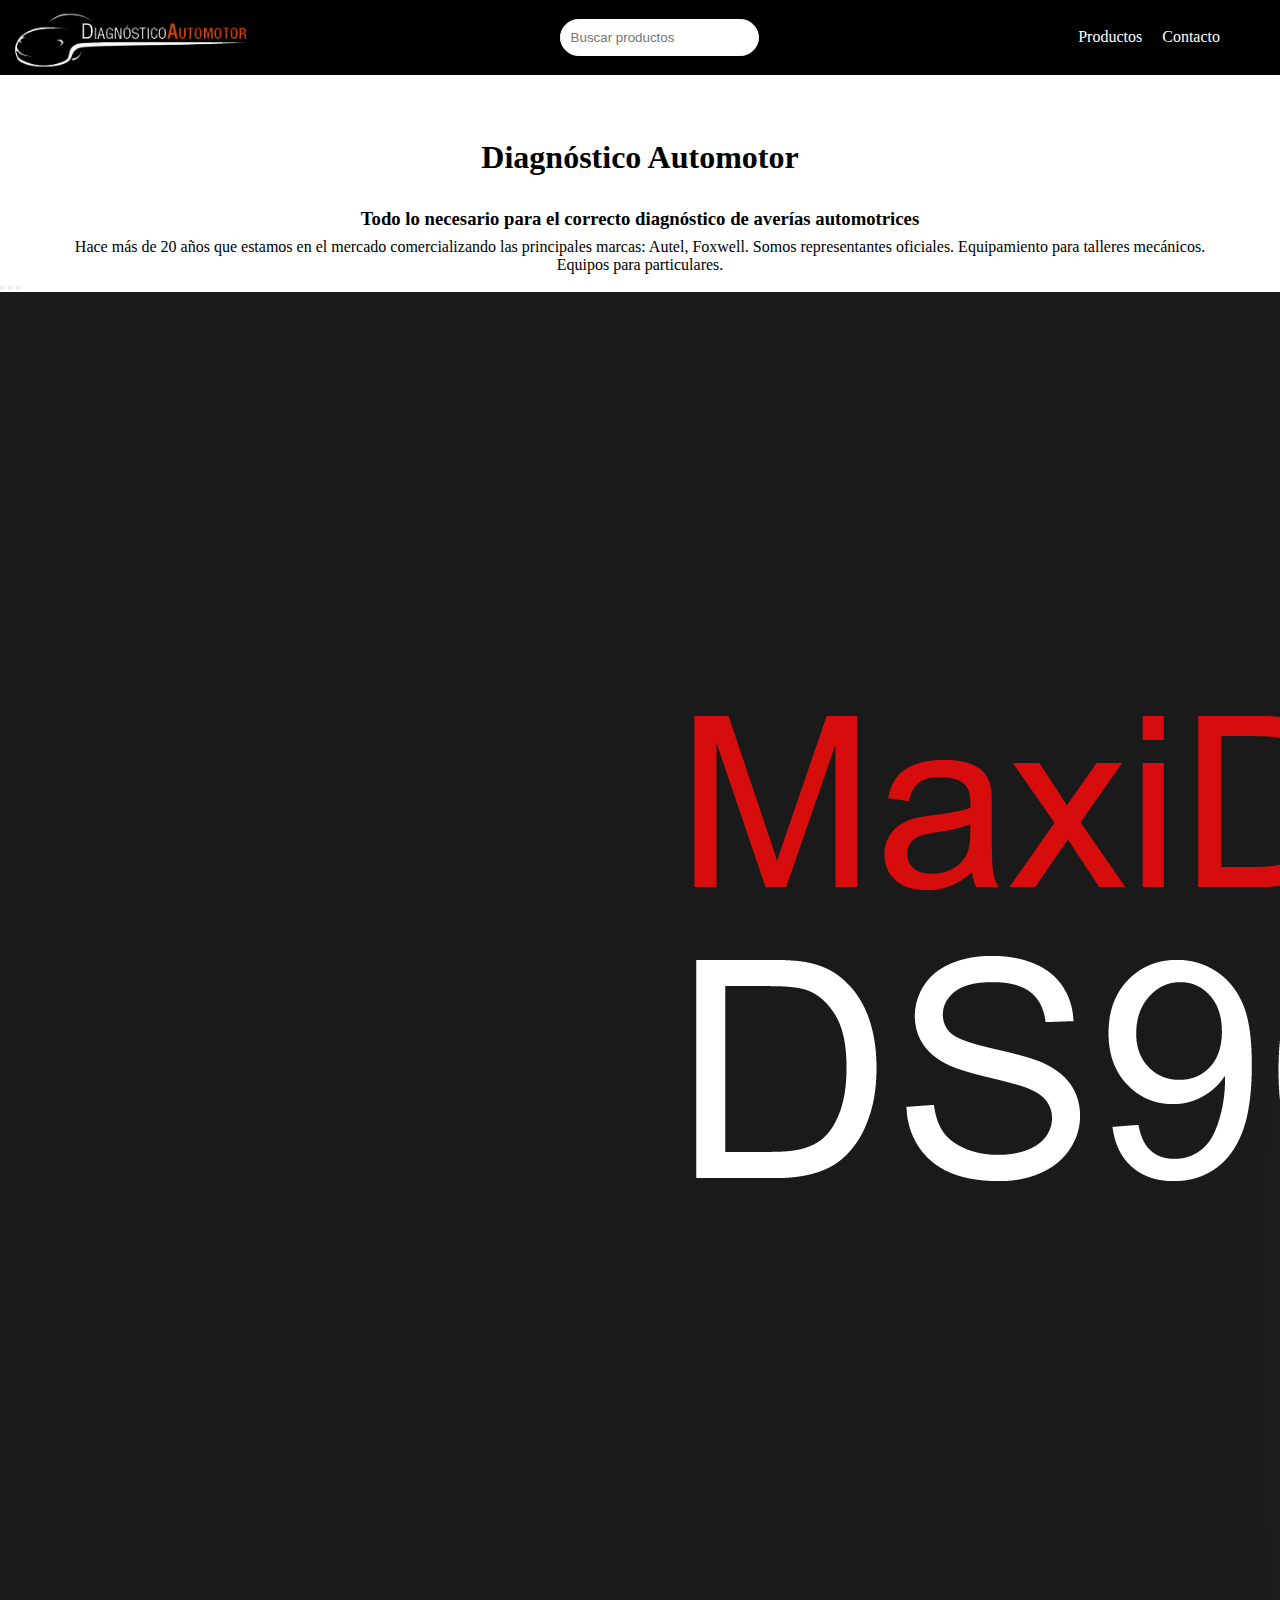
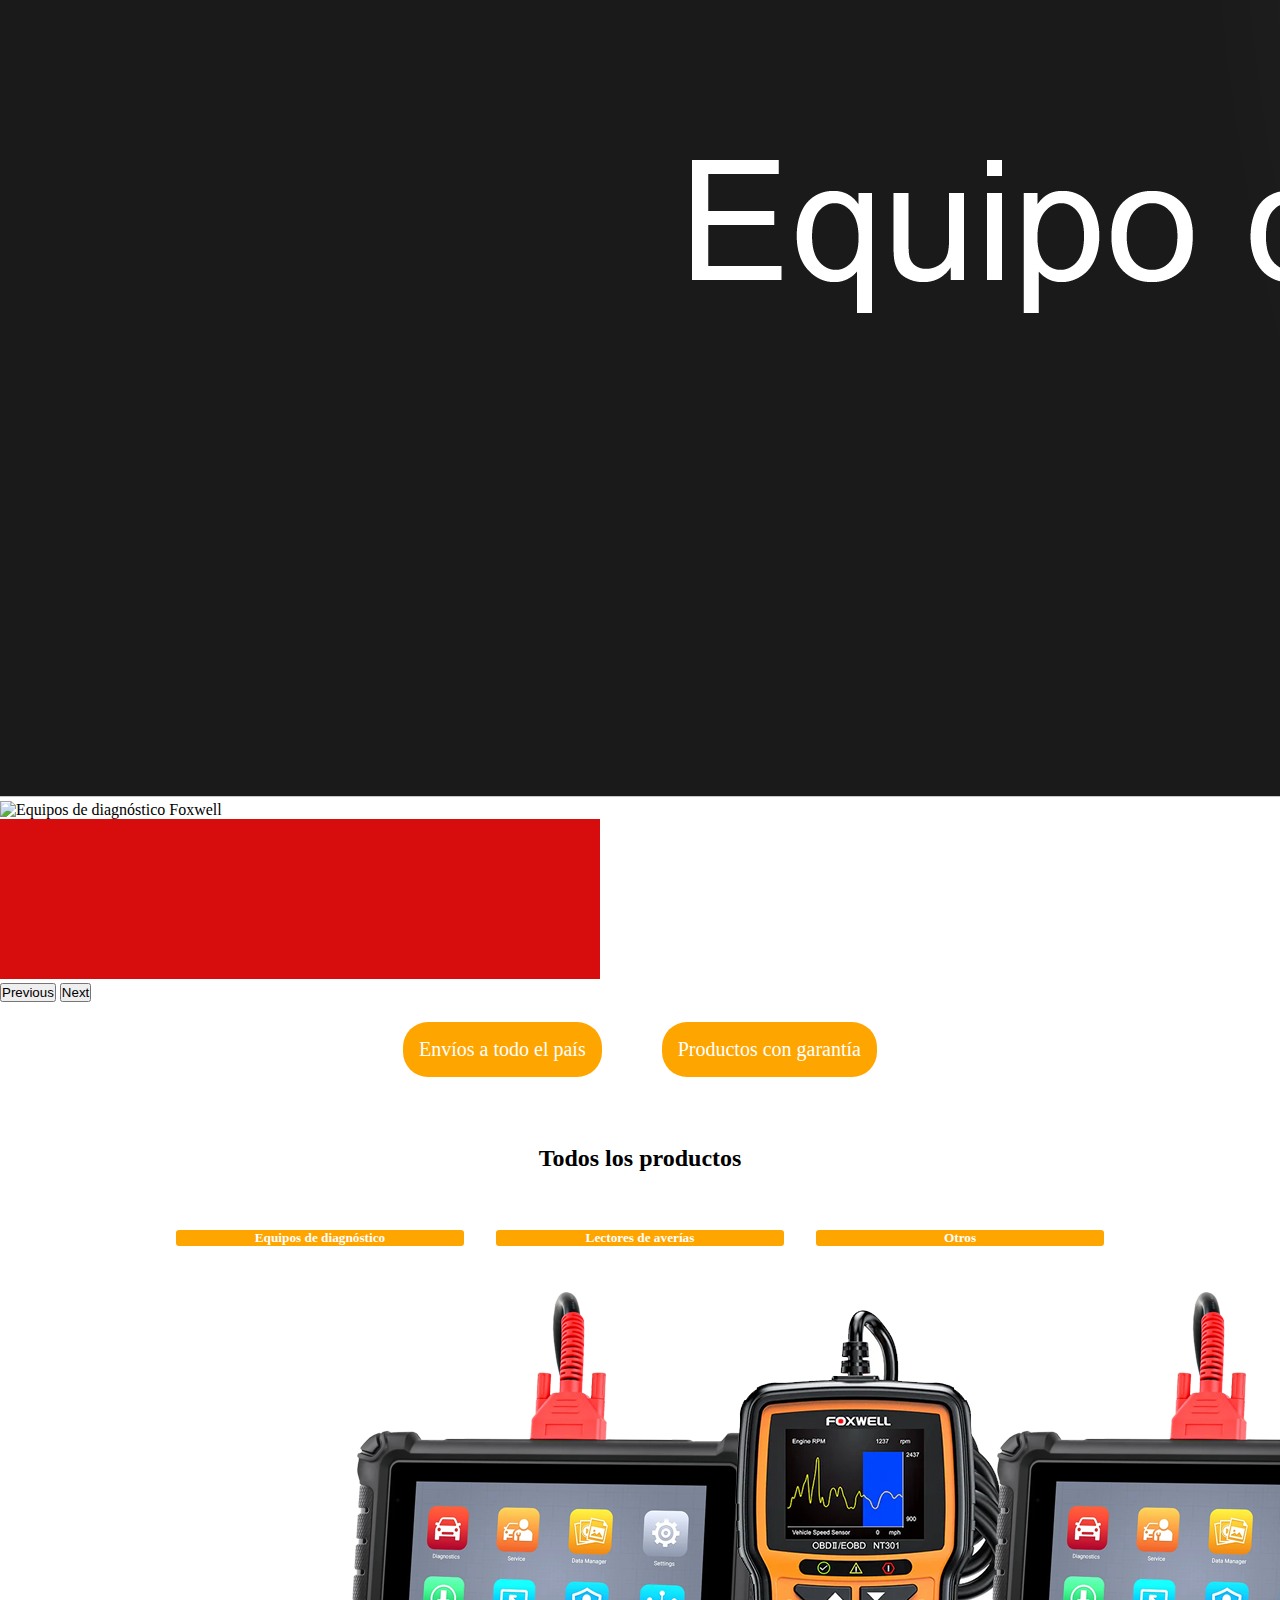
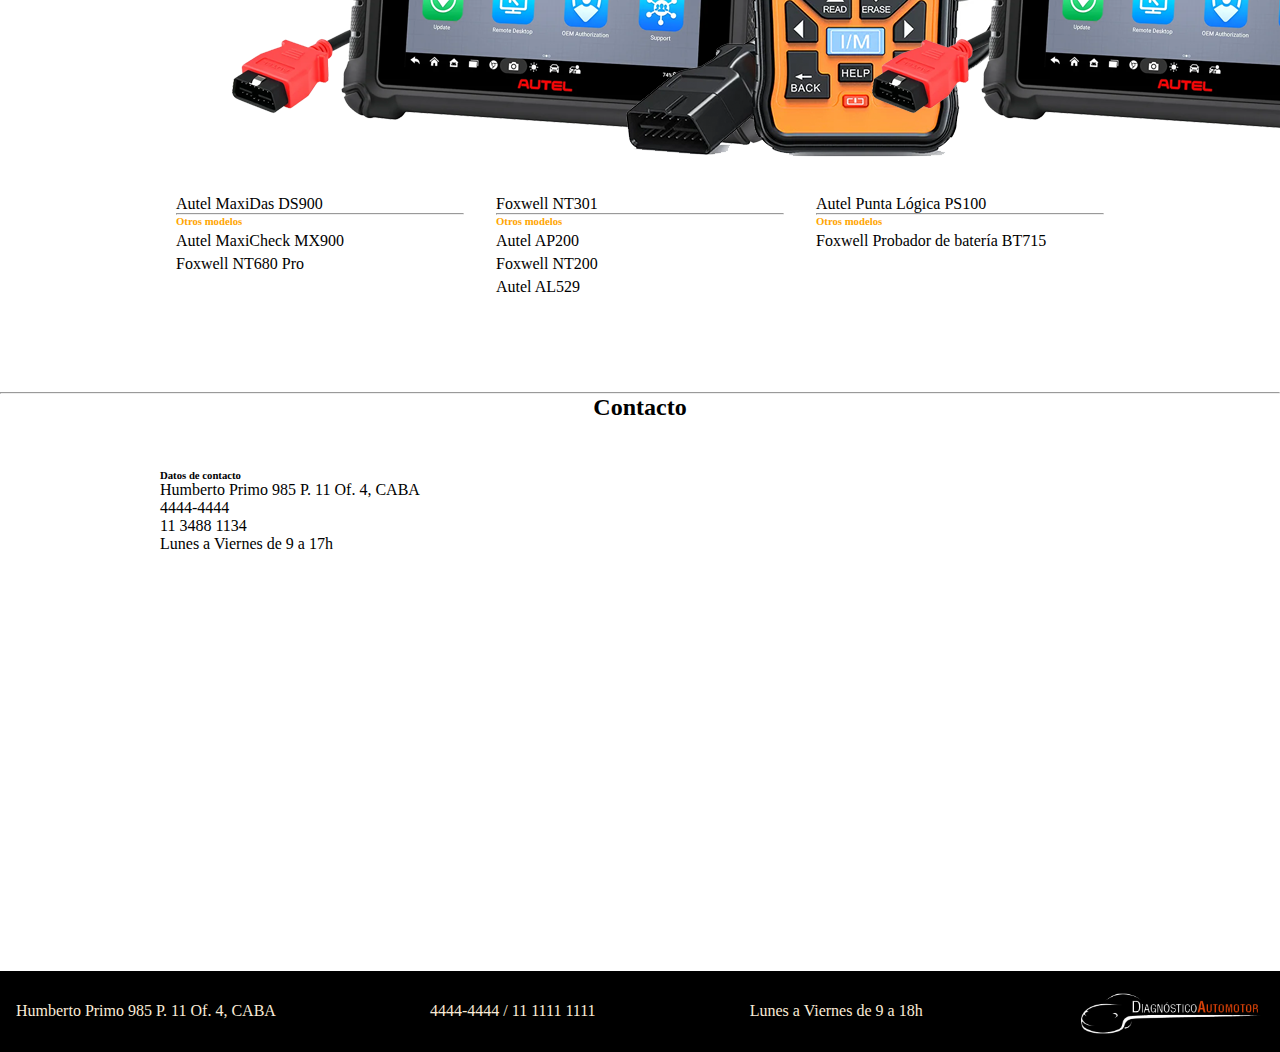
==== commit 7965c9b1: "cambios" ====
--- a/index.html
+++ b/index.html
@@ -73,10 +73,10 @@
             </div>
             <div class="carousel-inner">
               <div class="carousel-item active">
-                <img src="imagenes/prueba_banner.jpg" class="d-block w-100" alt="...">
+                <img src="imagenes/banners/banner-autel_Mesa de trabajo 1.jpg" class="d-block w-100" alt="Equipos de diagnóstico Autel">
               </div>
               <div class="carousel-item">
-                <img src="imagenes/prueba_banner.jpg" class="d-block w-100" alt="...">
+                <img src="imagenes/banners/banner-foxwell_Mesa de trabajo 1.jpg" class="d-block w-100" alt="Equipos de diagnóstico Foxwell">
               </div>
               <div class="carousel-item">
                 <img src="imagenes/prueba_banner.jpg" class="d-block w-100" alt="...">
@@ -129,7 +129,7 @@
             <div class="container-otros-modelos">
               <h6 class="otros-modelos">Otros modelos</h6>
               <a href="html/mx900.html" class="enlaces-otros-equipos">Autel MaxiCheck MX900</a>
-              <a href="#" class="enlaces-otros-equipos">Foxwell NT680 Pro</a>
+              <a href="html/nt680Pro.html" class="enlaces-otros-equipos">Foxwell NT680 Pro</a>
             </div>
             
           </div>
@@ -142,16 +142,16 @@
           <img src="imagenes/Foxwell_NT_301/nt301_1.png" class="card-img-top" alt="Foxwell NT 301">
           <div class="card-body">
             
-              <a class="titulo-producto-principal">Foxwell NT301</a> 
+              <a href="html/nt301.html" class="titulo-producto-principal">Foxwell NT301</a> 
               <!-- <p class="card-text">Some quick example text to build on the card title and make up the bulk of the card's content.</p> -->
               <!-- <button  class="boton-ver"><a href="#" class="enlace-ver">Ver</a></button> -->
            
               <hr>
               <div class="container-otros-modelos">
                 <h6 class="otros-modelos">Otros modelos</h6>
-                <a href="#" class="enlaces-otros-equipos">Autel AP200</a>
-                <a href="#" class="enlaces-otros-equipos">Foxwell NT200</a>
-                <a href="#" class="enlaces-otros-equipos">Autel AL529</a>
+                <a href="html/ap200.html" class="enlaces-otros-equipos">Autel AP200</a>
+                <a href="html/nt200.html" class="enlaces-otros-equipos">Foxwell NT200</a>
+                <a href="html/al529.html" class="enlaces-otros-equipos">Autel AL529</a>
               </div> 
           </div>
         </div>
@@ -163,7 +163,7 @@
           <img src="imagenes/Autel_DS_900/DS900_2.png" class="card-img-top" alt="Autel punta logica powerscan ps100">
           <div class="card-body">
             
-              <a class="titulo-producto-principal">Autel Punta Lógica PS100</a> 
+              <a href="html/ps100.html" class="titulo-producto-principal">Autel Punta Lógica PS100</a> 
               <!-- <p class="card-text">Some quick example text to build on the card title and make up the bulk of the card's content.</p> -->
               <!-- <button  class="boton-ver"><a href="#" class="enlace-ver">Ver</a></button> -->
            
